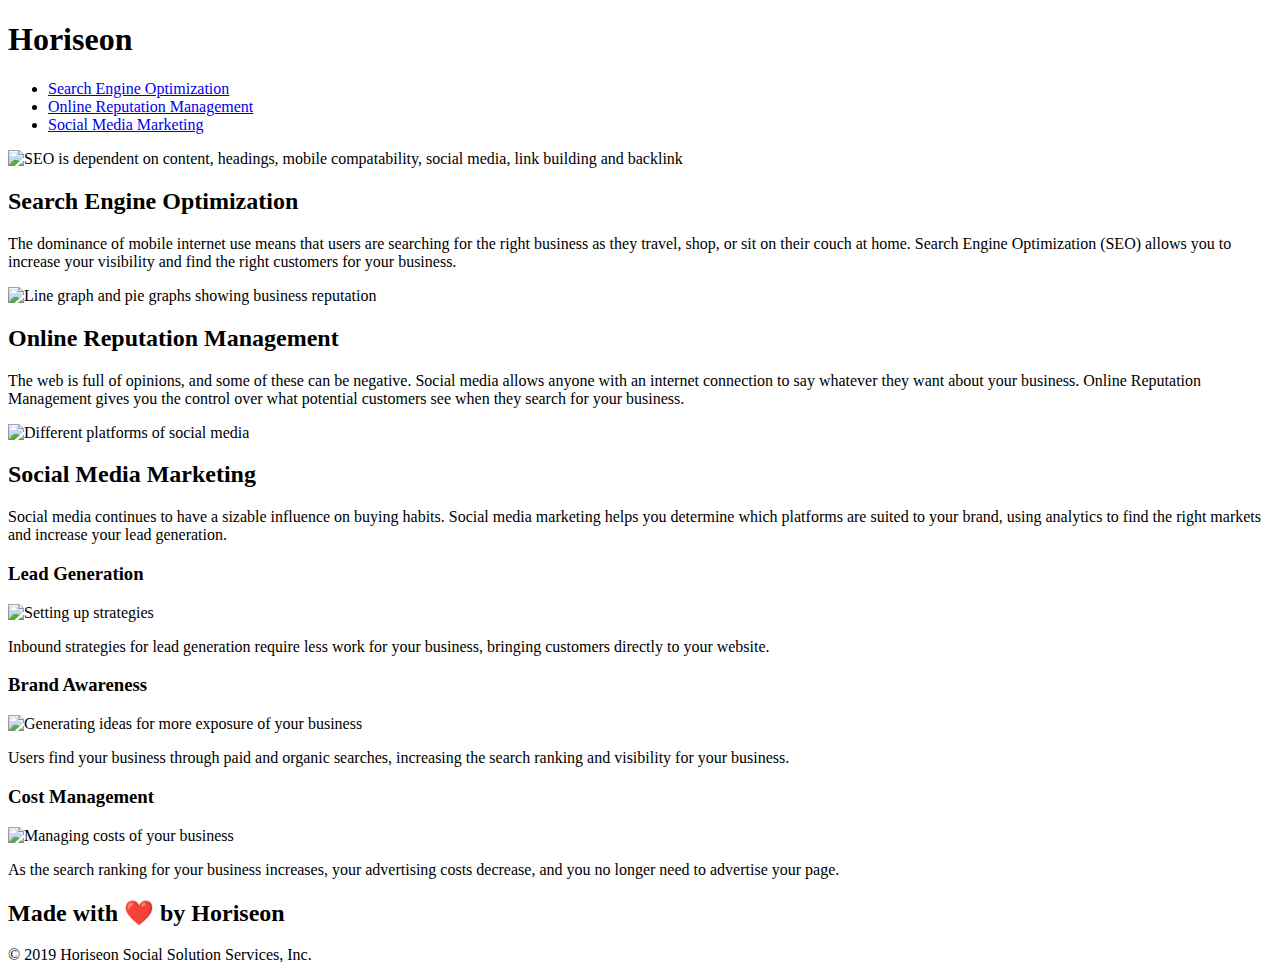
==== index.html @ f435c501 "Merge pull request #2 from lalalaviv/changing-folders" ====
<!DOCTYPE html>
<html lang="en-us">

<head>
    <meta charset="UTF-8" />
    <title> Horiseon Social Solution Service</title>
    <link rel="stylesheet" href="./assets/css/style.css">
</head>

<body>
    <header>
        <!------name of company--->
        <h1>Hori<span class="seo">seo</span>n</h1> 
        <!--navigation tabs--->
        <div class="navigationtabs">
            <ul>
                <li> <a href="#search-engine-optimization">Search Engine Optimization</a> </li>
                <li> <a href="#online-reputation-management">Online Reputation Management</a> </li>
                <li> <a href="#social-media-marketing">Social Media Marketing</a> </li>
            </ul>
        </div>
</header>

<main>
<!--display image-->
    <div class="hero"> </div>

<!---main content starts here-->
    <section class="content">
        <div id="search-engine-optimization">
            <img src="./assets/images/search-engine-optimization.jpg" alt="SEO is dependent on content, headings, mobile compatability, social media, link building and backlink" />
            <h2>Search Engine Optimization</h2>
            <p> The dominance of mobile internet use means that users are searching for the right business as they travel, shop, or sit on their couch at home. Search Engine Optimization (SEO) allows you to increase your visibility and find the right customers for your business. </p>
        </div>
        <div id="online-reputation-management">
            <img src="./assets/images/online-reputation-management.jpg" alt="Line graph and pie graphs showing business reputation"/>
            <h2>Online Reputation Management</h2>
            <p> The web is full of opinions, and some of these can be negative. Social media allows anyone with an internet connection to say whatever they want about your business. Online Reputation Management gives you the control over what potential customers see when they search for your business. </p>
        </div>
        <div id="social-media-marketing">
            <img src="./assets/images/social-media-marketing.jpg" alt="Different platforms of social media" />
            <h2>Social Media Marketing</h2>
            <p> Social media continues to have a sizable influence on buying habits. Social media marketing helps you determine which platforms are suited to your brand, using analytics to find the right markets and increase your lead generation. </p>
        </div>
    </section>

<!--side content-->
    <section class="benefits">
        <div id="benefit-lead">
            <h3>Lead Generation</h3>
            <img src="./assets/images/lead-generation.png" alt="Setting up strategies"/>
            <p> Inbound strategies for lead generation require less work for your business, bringing customers directly to your website. </p>
        </div>
        <div id="benefit-brand">
            <h3>Brand Awareness</h3>
            <img src="./assets/images/brand-awareness.png" alt="Generating ideas for more exposure of your business"/>
            <p> Users find your business through paid and organic searches, increasing the search ranking and visibility for your business. </p>
        </div>
        <div id="benefit-cost">
            <h3>Cost Management</h3>
            <img src="./assets/images/cost-management.png" alt="Managing costs of your business"/>
            <p> As the search ranking for your business increases, your advertising costs decrease, and you no longer need to advertise your page. </p>
        </div>
    </section>
    </main>

    <!--footer at end of page-->
    <footer>
        <h2>Made with ❤️️ by Horiseon</h2>
        <p> &copy; 2019 Horiseon Social Solution Services, Inc. </p>
    </footer>
</body>

</html>
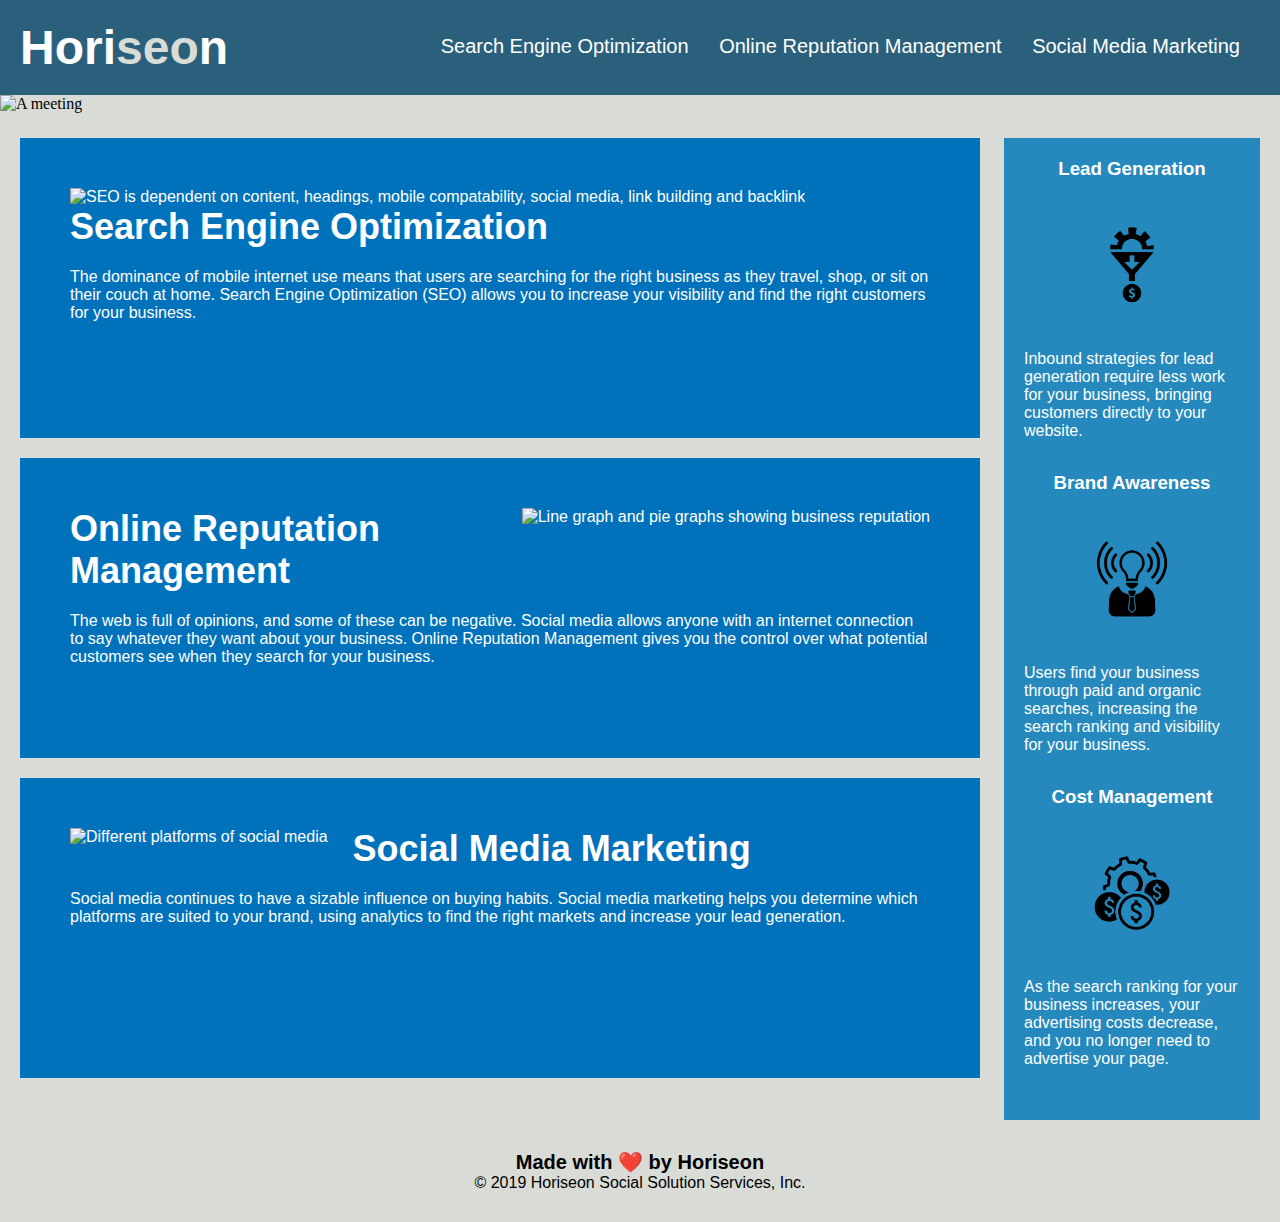
==== commit d7358f4a: "Changed sources for images" ====
--- a/index.html
+++ b/index.html
@@ -4,7 +4,7 @@
 <head>
     <meta charset="UTF-8" />
     <title> Horiseon Social Solution Service</title>
-    <link rel="stylesheet" href="./assets/css/style.css">
+    <link rel="stylesheet" href="Assets/style.css">
 </head>
 
 <body>
@@ -23,22 +23,24 @@
 
 <main>
 <!--display image-->
-    <div class="hero"> </div>
+<div class="meeting">  
+<img src="Assets/images/digital-marketing-meeting.jpg" alt="A meeting"/> 
+</div>
 
 <!---main content starts here-->
     <section class="content">
         <div id="search-engine-optimization">
-            <img src="./assets/images/search-engine-optimization.jpg" alt="SEO is dependent on content, headings, mobile compatability, social media, link building and backlink" />
+            <img src="Assets/images/search-engine-optimization.jpg" alt="SEO is dependent on content, headings, mobile compatability, social media, link building and backlink" />
             <h2>Search Engine Optimization</h2>
             <p> The dominance of mobile internet use means that users are searching for the right business as they travel, shop, or sit on their couch at home. Search Engine Optimization (SEO) allows you to increase your visibility and find the right customers for your business. </p>
         </div>
         <div id="online-reputation-management">
-            <img src="./assets/images/online-reputation-management.jpg" alt="Line graph and pie graphs showing business reputation"/>
+            <img src="Assets/images/online-reputation-management.jpg" alt="Line graph and pie graphs showing business reputation"/>
             <h2>Online Reputation Management</h2>
             <p> The web is full of opinions, and some of these can be negative. Social media allows anyone with an internet connection to say whatever they want about your business. Online Reputation Management gives you the control over what potential customers see when they search for your business. </p>
         </div>
         <div id="social-media-marketing">
-            <img src="./assets/images/social-media-marketing.jpg" alt="Different platforms of social media" />
+            <img src="Assets/images/social-media-marketing.jpg" alt="Different platforms of social media" />
             <h2>Social Media Marketing</h2>
             <p> Social media continues to have a sizable influence on buying habits. Social media marketing helps you determine which platforms are suited to your brand, using analytics to find the right markets and increase your lead generation. </p>
         </div>
@@ -48,17 +50,17 @@
     <section class="benefits">
         <div id="benefit-lead">
             <h3>Lead Generation</h3>
-            <img src="./assets/images/lead-generation.png" alt="Setting up strategies"/>
+            <img src="Assets/images/lead-generation.png" alt="Setting up strategies"/>
             <p> Inbound strategies for lead generation require less work for your business, bringing customers directly to your website. </p>
         </div>
         <div id="benefit-brand">
             <h3>Brand Awareness</h3>
-            <img src="./assets/images/brand-awareness.png" alt="Generating ideas for more exposure of your business"/>
+            <img src="Assets/images/brand-awareness.png" alt="Generating ideas for more exposure of your business"/>
             <p> Users find your business through paid and organic searches, increasing the search ranking and visibility for your business. </p>
         </div>
         <div id="benefit-cost">
             <h3>Cost Management</h3>
-            <img src="./assets/images/cost-management.png" alt="Managing costs of your business"/>
+            <img src="Assets/images/cost-management.png" alt="Managing costs of your business"/>
             <p> As the search ranking for your business increases, your advertising costs decrease, and you no longer need to advertise your page. </p>
         </div>
     </section>
--- a/Assets/style.css
+++ b/Assets/style.css
@@ -0,0 +1,162 @@
+* {
+    box-sizing: border-box;
+    padding: 0;
+    margin: 0;
+}
+
+body {
+    background-color: #d9dcd6;
+}
+
+
+/* header */
+header {
+    padding: 20px;
+    font-family: 'Trebuchet MS', 'Lucida Sans Unicode', 'Lucida Grande', 'Lucida Sans', Arial, sans-serif;
+    background-color: #2a607c;
+    color: #ffffff;
+}
+
+header h1 {
+    display: inline-block;
+    font-size: 48px;
+}
+
+header h1 .seo {
+    color: #d9dcd6;
+}
+
+
+/* Navigation tabs */
+.navigationtabs {
+    padding-top: 15px;
+    margin-right: 20px;
+    float: right;
+    font-family: 'Gill Sans', 'Gill Sans MT', Calibri, 'Trebuchet MS', sans-serif;
+    font-size: 20px;
+}
+
+.navigationtabs ul {
+    list-style-type: none;
+}
+
+.navigationtabs ul li {
+    display: inline-block;
+    margin-left: 25px;
+}
+
+/* link text colour*/
+a {
+    color: #ffffff;
+    text-decoration: none;
+}
+
+
+/* display image */
+.meeting img{
+    height: auto;
+    width: 100%;
+    margin-bottom: 25px;
+    background-size: cover;
+    background-position: center;
+}
+
+
+/* content */
+.content {
+    width: 75%;
+    display: inline-block;
+    margin-left: 20px;
+}
+
+p {
+    font-size: 16px;
+}
+
+#search-engine-optimization {
+    margin-bottom: 20px;
+    padding: 50px;
+    height: 300px;
+    font-family: 'Gill Sans', 'Gill Sans MT', Calibri, 'Trebuchet MS', sans-serif;
+    background-color: #0072bb;
+    color: #ffffff;
+}
+
+#online-reputation-management {
+    margin-bottom: 20px;
+    padding: 50px;
+    height: 300px;
+    font-family: 'Gill Sans', 'Gill Sans MT', Calibri, 'Trebuchet MS', sans-serif;
+    background-color: #0072bb;
+    color: #ffffff;
+}
+
+#social-media-marketing {
+    margin-bottom: 20px;
+    padding: 50px;
+    height: 300px;
+    font-family: 'Gill Sans', 'Gill Sans MT', Calibri, 'Trebuchet MS', sans-serif;
+    background-color: #0072bb;
+    color: #ffffff;
+}
+
+/* content images */
+#search-engine-optimization img, #social-media-marketing img {
+    max-height: 200px;
+    float: left;
+    margin-right: 25px;
+}
+
+#online-reputation-management img {
+    max-height: 200px;
+    float: right;
+    margin-left: 25px;
+}
+
+#search-engine-optimization h2, #online-reputation-management h2, #social-media-marketing h2 {
+    margin-bottom: 20px;
+    font-size: 36px;
+}
+
+
+/* side content */
+.benefits {
+    margin-right: 20px;
+    padding: 20px;
+    clear: both;
+    float: right;
+    width: 20%;
+    height: 100%;
+    font-family: 'Gill Sans', 'Gill Sans MT', Calibri, 'Trebuchet MS', sans-serif;
+    background-color: #2589bd;
+}
+
+#benefit-lead, #benefit-brand, #benefit-cost {
+    margin-bottom: 32px;
+    color: #ffffff;
+}
+
+#benefit-lead h3, #benefit-brand h3, #benefit-cost h3{
+    margin-bottom: 10px;
+    text-align: center;
+}
+
+/* side images */
+#benefit-lead img, #benefit-brand img, #benefit-cost img {
+    display: block;
+    margin: 10px auto;
+    max-width: 150px;
+}
+
+
+/* footer */
+footer {
+    padding: 30px;
+    clear: both;
+    font-family: 'Trebuchet MS', 'Lucida Sans Unicode', 'Lucida Grande', 'Lucida Sans', Arial, sans-serif;
+    text-align: center;
+}
+
+footer h2 {
+    font-size: 20px;
+}
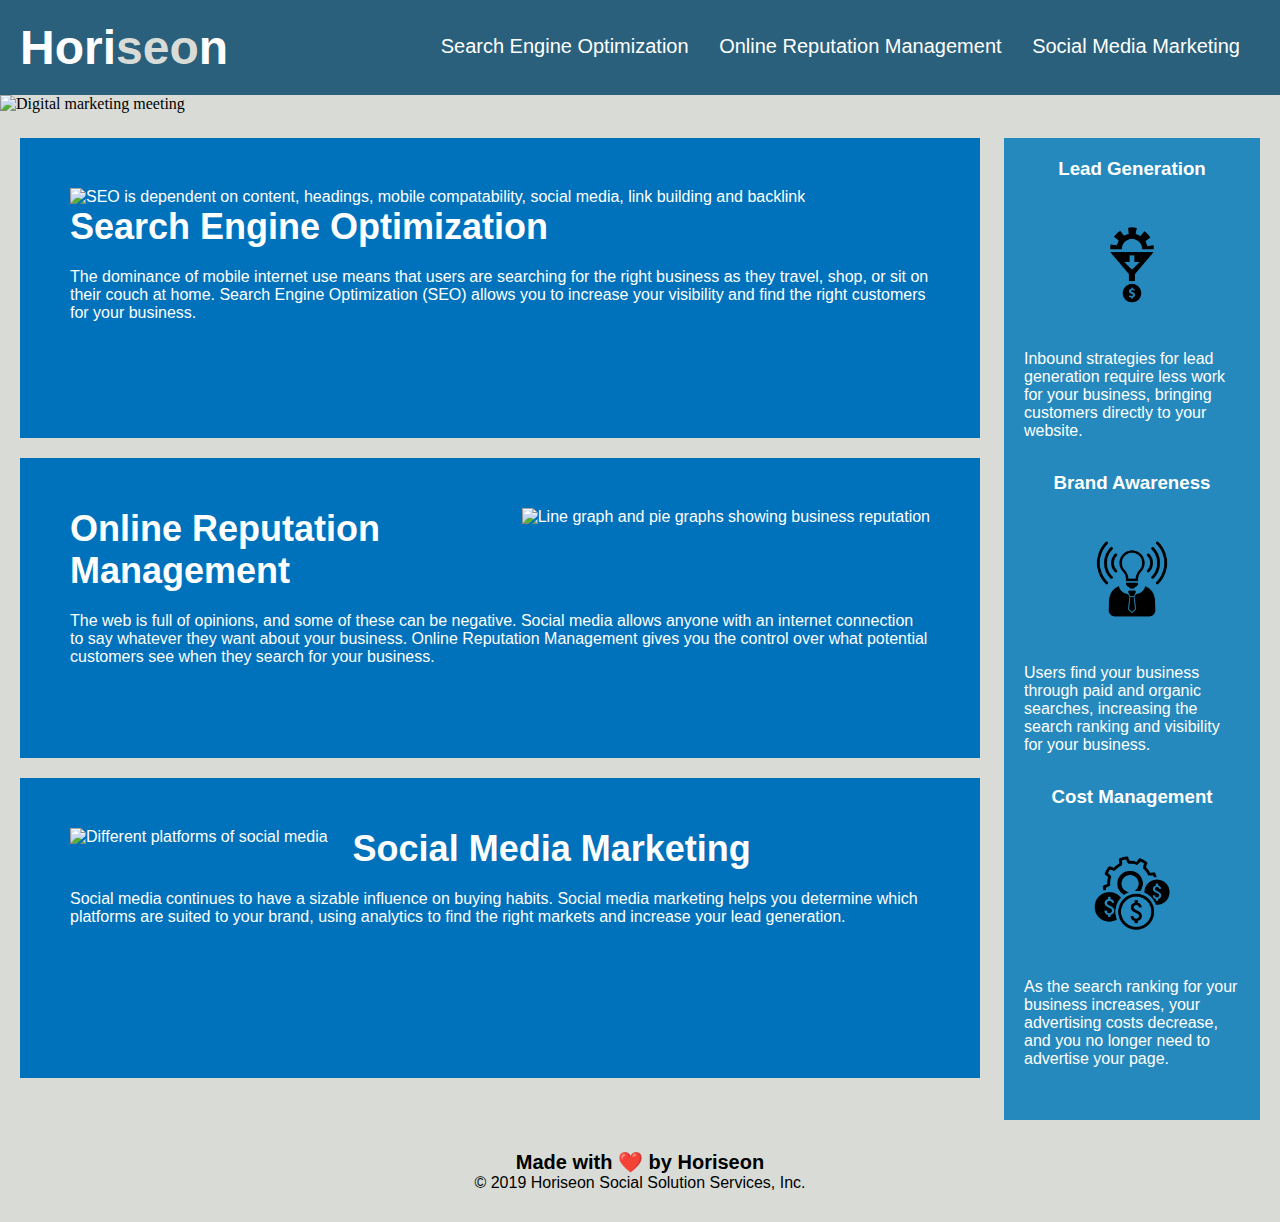
==== commit 08bb0f21: "Merge pull request #6 from lalalaviv/feature/HTML" ====
--- a/index.html
+++ b/index.html
@@ -11,64 +11,64 @@
     <header>
         <!------name of company--->
         <h1>Hori<span class="seo">seo</span>n</h1> 
+
         <!--navigation tabs--->
-        <div class="navigationtabs">
+        <nav>
             <ul>
                 <li> <a href="#search-engine-optimization">Search Engine Optimization</a> </li>
                 <li> <a href="#online-reputation-management">Online Reputation Management</a> </li>
                 <li> <a href="#social-media-marketing">Social Media Marketing</a> </li>
             </ul>
-        </div>
-</header>
+        </nav>
+    </header>
 
-<main>
 <!--display image-->
 <div class="meeting">  
-<img src="Assets/images/digital-marketing-meeting.jpg" alt="A meeting"/> 
+<img src="Assets/images/digital-marketing-meeting.jpg" alt="Digital marketing meeting"/> 
 </div>
 
 <!---main content starts here-->
-    <section class="content">
-        <div id="search-engine-optimization">
+    <main>
+        <section id="search-engine-optimization">
             <img src="Assets/images/search-engine-optimization.jpg" alt="SEO is dependent on content, headings, mobile compatability, social media, link building and backlink" />
             <h2>Search Engine Optimization</h2>
             <p> The dominance of mobile internet use means that users are searching for the right business as they travel, shop, or sit on their couch at home. Search Engine Optimization (SEO) allows you to increase your visibility and find the right customers for your business. </p>
-        </div>
-        <div id="online-reputation-management">
+        </section>
+        <section id="online-reputation-management">
             <img src="Assets/images/online-reputation-management.jpg" alt="Line graph and pie graphs showing business reputation"/>
             <h2>Online Reputation Management</h2>
             <p> The web is full of opinions, and some of these can be negative. Social media allows anyone with an internet connection to say whatever they want about your business. Online Reputation Management gives you the control over what potential customers see when they search for your business. </p>
-        </div>
-        <div id="social-media-marketing">
+        </section>
+        <section id="social-media-marketing">
             <img src="Assets/images/social-media-marketing.jpg" alt="Different platforms of social media" />
             <h2>Social Media Marketing</h2>
             <p> Social media continues to have a sizable influence on buying habits. Social media marketing helps you determine which platforms are suited to your brand, using analytics to find the right markets and increase your lead generation. </p>
-        </div>
-    </section>
+        </secton>
+    </main>
 
 <!--side content-->
     <section class="benefits">
-        <div id="benefit-lead">
+        <div class="benefit-section">
             <h3>Lead Generation</h3>
             <img src="Assets/images/lead-generation.png" alt="Setting up strategies"/>
             <p> Inbound strategies for lead generation require less work for your business, bringing customers directly to your website. </p>
         </div>
-        <div id="benefit-brand">
+        <div class="benefit-section">
             <h3>Brand Awareness</h3>
             <img src="Assets/images/brand-awareness.png" alt="Generating ideas for more exposure of your business"/>
             <p> Users find your business through paid and organic searches, increasing the search ranking and visibility for your business. </p>
         </div>
-        <div id="benefit-cost">
+        <div class="benefit-section">
             <h3>Cost Management</h3>
             <img src="Assets/images/cost-management.png" alt="Managing costs of your business"/>
             <p> As the search ranking for your business increases, your advertising costs decrease, and you no longer need to advertise your page. </p>
         </div>
     </section>
-    </main>
+
 
     <!--footer at end of page-->
     <footer>
-        <h2>Made with ❤️️ by Horiseon</h2>
+        <h3>Made with ❤️️ by Horiseon</h3>
         <p> &copy; 2019 Horiseon Social Solution Services, Inc. </p>
     </footer>
 </body>
--- a/Assets/style.css
+++ b/Assets/style.css
@@ -28,7 +28,7 @@
 
 
 /* Navigation tabs */
-.navigationtabs {
+nav {
     padding-top: 15px;
     margin-right: 20px;
     float: right;
@@ -36,16 +36,15 @@
     font-size: 20px;
 }
 
-.navigationtabs ul {
+nav ul {
     list-style-type: none;
 }
 
-.navigationtabs ul li {
+nav ul li {
     display: inline-block;
     margin-left: 25px;
 }
 
-/* link text colour*/
 a {
     color: #ffffff;
     text-decoration: none;
@@ -63,7 +62,7 @@
 
 
 /* content */
-.content {
+main {
     width: 75%;
     display: inline-block;
     margin-left: 20px;
@@ -73,7 +72,7 @@
     font-size: 16px;
 }
 
-#search-engine-optimization {
+#search-engine-optimization, #online-reputation-management, #social-media-marketing {
     margin-bottom: 20px;
     padding: 50px;
     height: 300px;
@@ -82,23 +81,6 @@
     color: #ffffff;
 }
 
-#online-reputation-management {
-    margin-bottom: 20px;
-    padding: 50px;
-    height: 300px;
-    font-family: 'Gill Sans', 'Gill Sans MT', Calibri, 'Trebuchet MS', sans-serif;
-    background-color: #0072bb;
-    color: #ffffff;
-}
-
-#social-media-marketing {
-    margin-bottom: 20px;
-    padding: 50px;
-    height: 300px;
-    font-family: 'Gill Sans', 'Gill Sans MT', Calibri, 'Trebuchet MS', sans-serif;
-    background-color: #0072bb;
-    color: #ffffff;
-}
 
 /* content images */
 #search-engine-optimization img, #social-media-marketing img {
@@ -113,6 +95,7 @@
     margin-left: 25px;
 }
 
+/* content headings */ 
 #search-engine-optimization h2, #online-reputation-management h2, #social-media-marketing h2 {
     margin-bottom: 20px;
     font-size: 36px;
@@ -131,18 +114,17 @@
     background-color: #2589bd;
 }
 
-#benefit-lead, #benefit-brand, #benefit-cost {
+.benefit-section {
     margin-bottom: 32px;
     color: #ffffff;
 }
 
-#benefit-lead h3, #benefit-brand h3, #benefit-cost h3{
+.benefit-section h3{
     margin-bottom: 10px;
     text-align: center;
 }
 
-/* side images */
-#benefit-lead img, #benefit-brand img, #benefit-cost img {
+.benefit-section img {
     display: block;
     margin: 10px auto;
     max-width: 150px;
@@ -157,6 +139,6 @@
     text-align: center;
 }
 
-footer h2 {
+footer h3 {
     font-size: 20px;
 }
